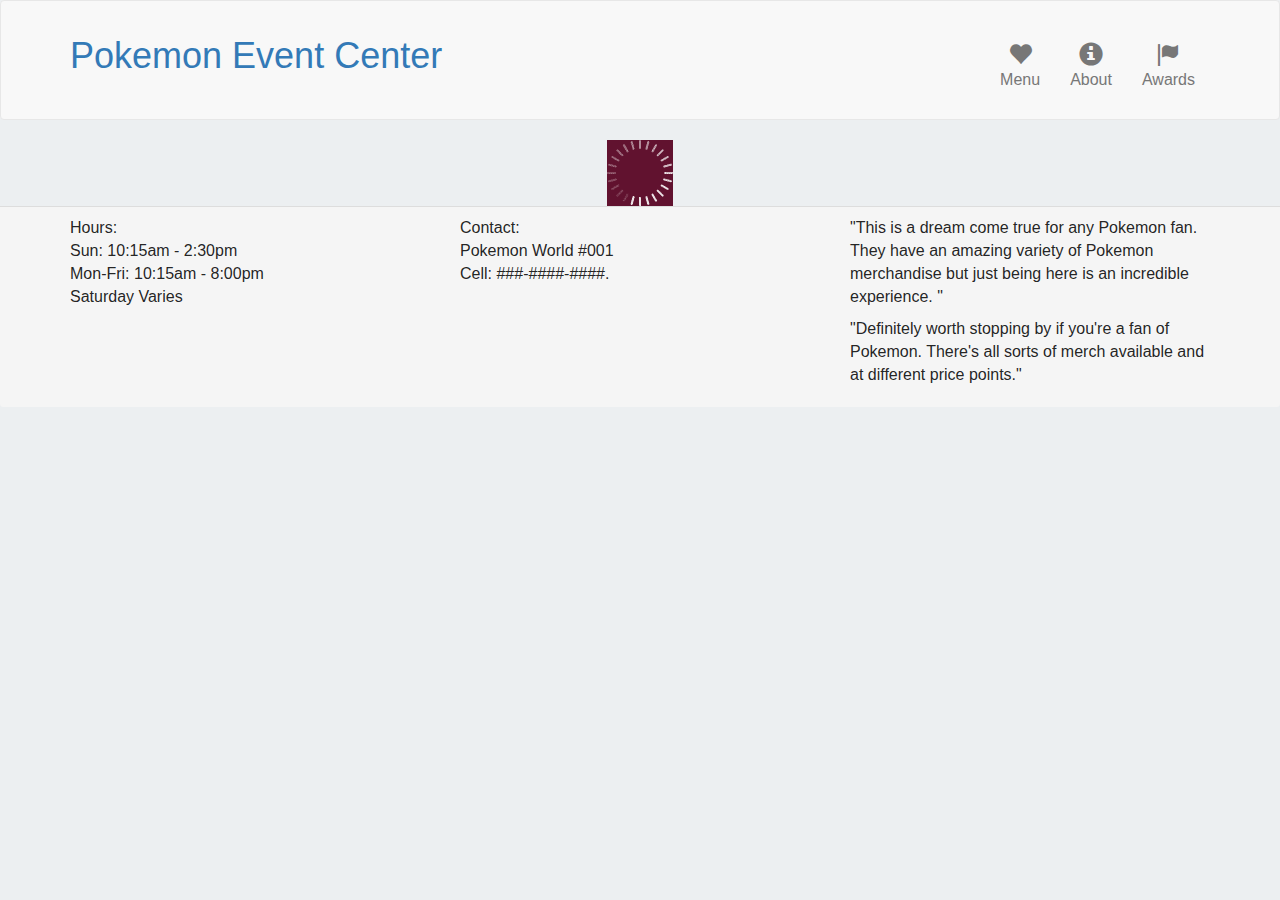
==== public/index.html @ d5d599a4 "This is a new commit for what I originally planned to be amended" ====
<!DOCTYPE html>
<html>
  <head>
    <meta charset="utf-8">
    <meta name="viewport" content="width=device-width, initial-scale=1">
    <title>Pokemon Event Center</title>
    <link rel="stylesheet" href="css/bootstrap.min.css">
    <link rel="stylesheet" href="css/styles2.css">
    <link href='https://fonts.googleapis.com/css?family=Oxygen:400,300,700' rel='stylesheet' type='text/css'>
    <link href='https://fonts.googleapis.com/css?family=Lora' rel='stylesheet' type='text/css'>

    <!-- update the version number as needed -->
    <script defer src="/__/firebase/5.5.6/firebase-app.js"></script>
    <!-- include only the Firebase features as you need -->
    <script defer src="/__/firebase/5.5.6/firebase-auth.js"></script>
    <script defer src="/__/firebase/5.5.6/firebase-database.js"></script>
    <script defer src="/__/firebase/5.5.6/firebase-messaging.js"></script>
    <script defer src="/__/firebase/5.5.6/firebase-storage.js"></script>
    <script defer src="/__/firebase/5.5.6/firebase-firestore.js"></script>

    <!-- initialize the SDK after all desired features are loaded -->
    <script defer src="/__/firebase/init.js"></script>

    <style media="screen">
      body { background: #ECEFF1; color: rgba(0,0,0,0.87); font-family: Roboto, Helvetica, Arial, sans-serif; margin: 0; padding: 0; }
      #message { background: white; max-width: 360px; margin: 100px auto 16px; padding: 32px 24px; border-radius: 3px; }
      #message h2 { color: #ffa100; font-weight: bold; font-size: 16px; margin: 0 0 8px; }
      #message h1 { font-size: 22px; font-weight: 300; color: rgba(0,0,0,0.6); margin: 0 0 16px;}
      #message p { line-height: 140%; margin: 16px 0 24px; font-size: 14px; }
      #message a { display: block; text-align: center; background: #039be5; text-transform: uppercase; text-decoration: none; color: white; padding: 16px; border-radius: 4px; }
      #message, #message a { box-shadow: 0 1px 3px rgba(0,0,0,0.12), 0 1px 2px rgba(0,0,0,0.24); }
      #load { color: rgba(0,0,0,0.4); text-align: center; font-size: 13px; }
      @media (max-width: 600px) {
        body, #message { margin-top: 0; background: white; box-shadow: none; }
        body { border-top: 16px solid #ffa100; }
      }
    </style>
  </head>
<body>
  <header>
      <nav id="header-nav" class="navbar navbar-default">
        <div class="container">
          <div class="navbar-header">
  <!--           <a href="index.html" class="pull-left visible-md visible-lg" alt="logo">
              <div id="logo-img" alt="Logo image"></div>
            </a> -->
  
            <div class="navbar-brand">
              <a href="index.html"><h1>Pokemon Event Center</h1></a>
            </div>
  
            <button id="navbarToggle" type="button" class="navbar-toggle collapsed" data-toggle="collapse" data-target="#collapsable-nav" aria-expanded="false">
              <span class="sr-only">Toggle navigation</span>
              <span class="icon-bar"></span>
              <span class="icon-bar"></span>
              <span class="icon-bar"></span>
            </button>
          </div>
          
          <div id="collapsable-nav" class="collapse navbar-collapse">
              <ul id="nav-list" class="nav navbar-nav navbar-right">
              <li id="navHomeButton" class="visible-xs active">
                <a href="index.html">
                  <span id="home_gly" class="glyphicon glyphicon-home"></span> Home</a>
              </li>
              <li id="navMenuButton">
                <a href="#" onclick="$dc.loadMenuCategories();">
                  <span class="glyphicon glyphicon-heart"></span><br class="hidden-xs"> Menu</a>
              </li>
              <li id="navMenuButton">
                <a href="#">
                  <span class="glyphicon glyphicon-info-sign"></span><br class="hidden-xs"> About</a>
              </li>
              <li id="navMenuButton">
                <a href="#">
                  <span class="glyphicon glyphicon-flag"></span><br class="hidden-xs"> Awards</a>
              </li>
              <!-- <li id="phone" class="hidden-xs">
                <a href="tel:410-602-5008">
                  <span>410-602-5008</span></a><div>* We Deliver</div>
              </li> -->
            </ul><!-- #nav-list -->
          </div><!-- .collapse .navbar-collapse -->
        </div><!-- .container -->
      </nav><!-- #header-nav -->
    </header>    
    <div id="main-content" class="container"></div>

    <footer class="panel-footer">
      <div class="container">
        <div class="row">
          <section id="hours" class="col-sm-4">
            <span>Hours:</span><br>
            Sun: 10:15am - 2:30pm<br>
            Mon-Fri: 10:15am - 8:00pm<br>
            Saturday Varies
            <hr class="visible-xs">
          </section>
  
          <section id="help" class="col-sm-4">
            <span>Contact:</span><br>
            Pokemon World #001<br>
            <p>Cell: ###-####-####.</p>
            <hr class="visible-xs">
          </section>
  
          <section id="testimonials" class="col-sm-4">
            <p>"This is a dream come true for any Pokemon fan. They have an amazing variety of Pokemon merchandise but just being here is an incredible experience. "</p>
            <p>"Definitely worth stopping by if you're a fan of Pokemon. There's all sorts of merch available and at different price points."</p>
          </section>
        </div>
        <!-- <div class="text-center">&copy; Copyright David Chu's China Bistro 2016</div> -->
      </div>
    </footer>
  
    <!-- jQuery (Bootstrap JS plugins depend on it) -->
    <script src="js/jquery-2.1.4.min.js"></script>
    <script src="js/bootstrap.min.js"></script>
    <script src="js/ajax-utils.js"></script>
    <script src="js/script.js"></script> 
    <!-- <script src="app2.js"></script> -->
  </body>
</html>
---- public/css/styles2.css ----
body {
  font-size: 16px;
  font-family: 'Oxygen', sans-serif;
}

img {
    max-width: 100%;
    max-height: 100%;
}

#header-nav{
	height:120px;
}

/*
#logo-img {
  background: url('../images/pokemon.jpeg') no-repeat;
  width: 400px;
  height: 150px;
  margin: 10px 15px 10px 0;
}*/

.container .jumbotron {
  background: url('../images/pokemon.jpeg');
	/*background: url('../images/cover_img.jpeg') no-repeat;*/
	width: 80%;
	height: 575px;
	margin: auto;
}


#navbarToggle{
	margin-top: 40px; 
	margin-right: 40px;
}

#navMenuButton{
	margin-top: 25px;
}

#nav-list a span {
    font-size: 1.5em;   
}

#nav-list a{
	text-align: center;
}

#menu-tile, #specials-tile, #map-tile {
  height: 250px;
  width: 80%;
  margin: auto;
  margin-bottom: 15px;
  position: relative;
  border: 2px solid #3F0C1F;
  overflow: hidden;
  background-color: #0000b3;
}  


#menu-tile span, #specials-tile span, #map-tile span {
  position: absolute;
  bottom: 0;
  right: 0;
  width: 100%;
  text-align: center;
  font-size: 1.6em;
  text-transform: uppercase;
  background-color: #000;
  color: #fff;
  opacity: .8;
}

#menu-tile:hover, #specials-tile:hover, #map-tile:hover {
  box-shadow: 0 1px 5px 1px #cccccc;
}
/*#menu-tile {
  background: url('../images/menu_cover.jpg') no-repeat;
  background-position: center;
}*/
#specials-tile{
  background: url("/images/special2.jpg");
  background-repeat: no-repeat;
  background-size: auto;
  background-size: 330px 220px;

}


#menu-tile img {
    height: auto;
    width: 100%;
    
}

#button {
  padding:10px;
  margin-bottom:50px;
}
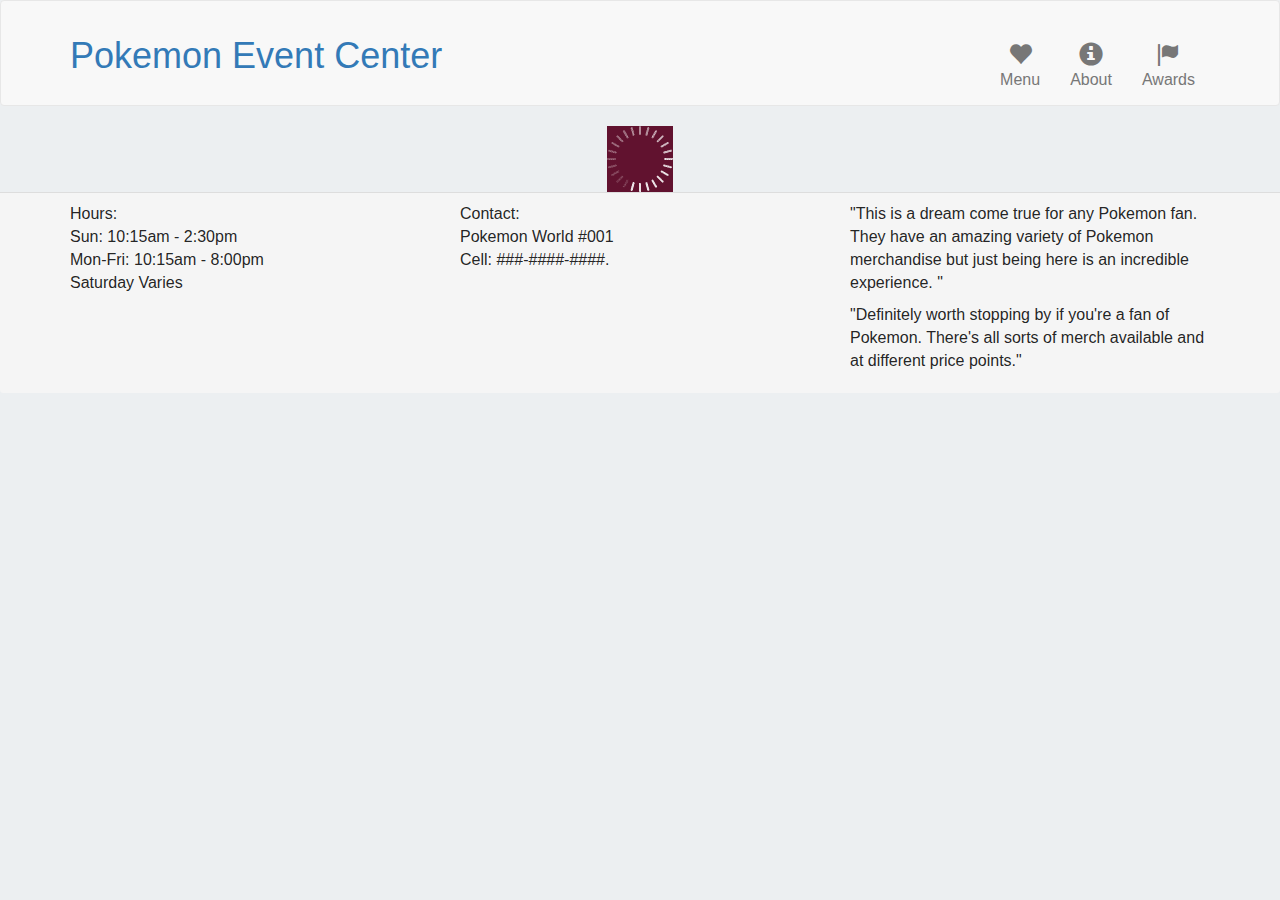
==== commit fac99077: "shall be good" ====
--- a/public/index.html
+++ b/public/index.html
@@ -10,16 +10,16 @@
     <link href='https://fonts.googleapis.com/css?family=Lora' rel='stylesheet' type='text/css'>
 
     <!-- update the version number as needed -->
-    <script defer src="/__/firebase/5.5.6/firebase-app.js"></script>
+    <!-- <script defer src="/__/firebase/5.5.6/firebase-app.js"></script> -->
     <!-- include only the Firebase features as you need -->
-    <script defer src="/__/firebase/5.5.6/firebase-auth.js"></script>
-    <script defer src="/__/firebase/5.5.6/firebase-database.js"></script>
-    <script defer src="/__/firebase/5.5.6/firebase-messaging.js"></script>
-    <script defer src="/__/firebase/5.5.6/firebase-storage.js"></script>
-    <script defer src="/__/firebase/5.5.6/firebase-firestore.js"></script>
+    <!-- <script defer src="/__/firebase/5.5.6/firebase-auth.js"></script> -->
+    <!-- <script defer src="/__/firebase/5.5.6/firebase-database.js"></script> -->
+    <!-- <script defer src="/__/firebase/5.5.6/firebase-messaging.js"></script> -->
+    <!-- <script defer src="/__/firebase/5.5.6/firebase-storage.js"></script> -->
+    <!-- <script defer src="/__/firebase/5.5.6/firebase-firestore.js"></script> -->
 
     <!-- initialize the SDK after all desired features are loaded -->
-    <script defer src="/__/firebase/init.js"></script>
+    <!-- <script defer src="/__/firebase/init.js"></script> -->
 
     <style media="screen">
       body { background: #ECEFF1; color: rgba(0,0,0,0.87); font-family: Roboto, Helvetica, Arial, sans-serif; margin: 0; padding: 0; }
--- a/public/css/styles2.css
+++ b/public/css/styles2.css
@@ -8,20 +8,12 @@
     max-height: 100%;
 }
 
-#header-nav{
+/* #header-nav{
 	height:120px;
-}
-
-/*
-#logo-img {
-  background: url('../images/pokemon.jpeg') no-repeat;
-  width: 400px;
-  height: 150px;
-  margin: 10px 15px 10px 0;
-}*/
+} */
 
 .container .jumbotron {
-  background: url('../images/pokemon.jpeg');
+  /* background: url('../images/pokemon.jpeg'); */
 	/*background: url('../images/cover_img.jpeg') no-repeat;*/
 	width: 80%;
 	height: 575px;
@@ -74,12 +66,9 @@
 #menu-tile:hover, #specials-tile:hover, #map-tile:hover {
   box-shadow: 0 1px 5px 1px #cccccc;
 }
-/*#menu-tile {
-  background: url('../images/menu_cover.jpg') no-repeat;
-  background-position: center;
-}*/
+
 #specials-tile{
-  background: url("/images/special2.jpg");
+  background: url("../images/special2.jpg");
   background-repeat: no-repeat;
   background-size: auto;
   background-size: 330px 220px;
